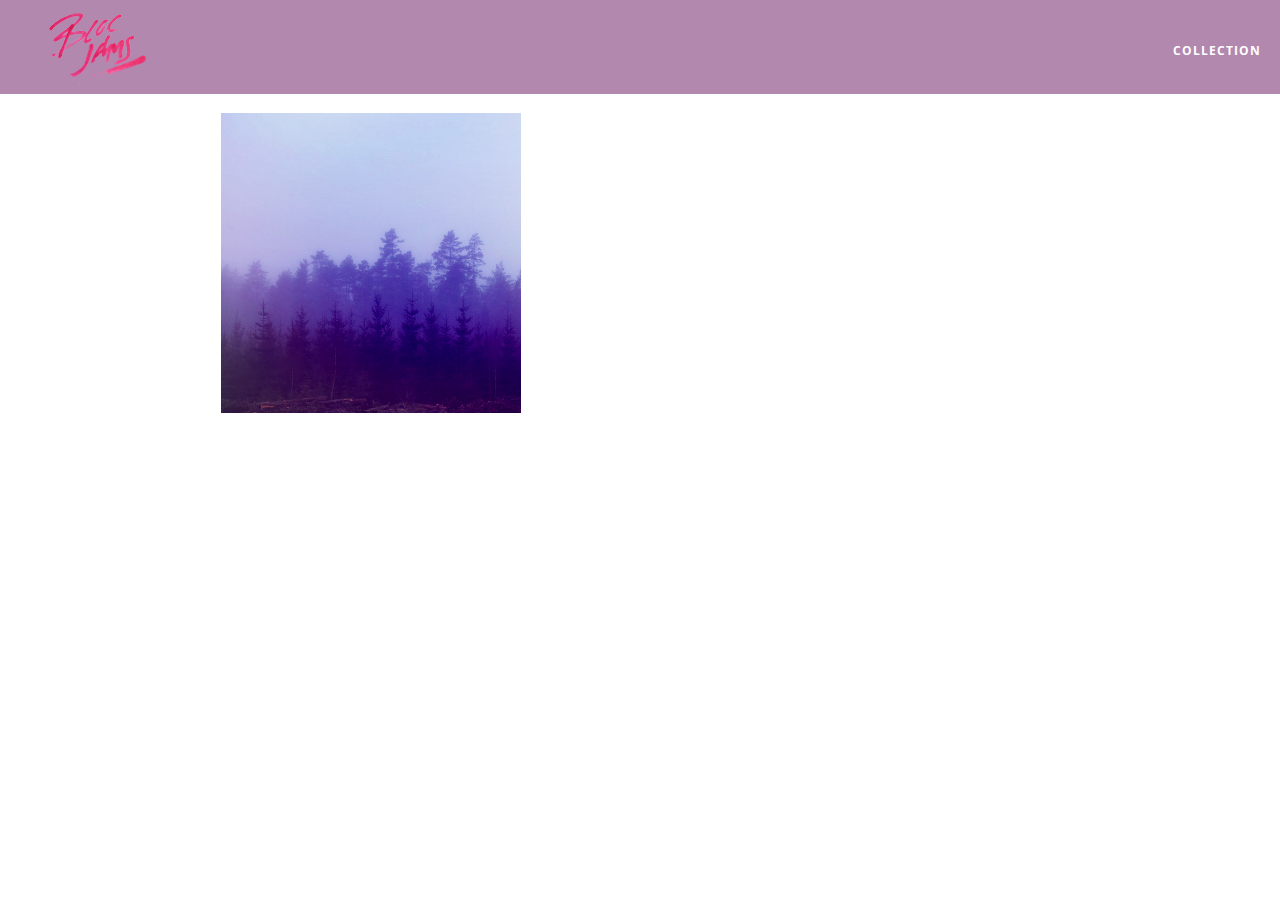
==== album.html @ 6c931496 "assignment-11-albumView: completed" ====
<html>
     <head>
         <title>Bloc Jams</title>
         <meta name="viewport" content="width=device-width, initial-scale=1">
         <link rel="stylesheet" type="text/css" href="http://fonts.googleapis.com/css?family=Open+Sans:400,800,600,700,300">
         <link rel="stylesheet" type="text/css" href="http://code.ionicframework.com/ionicons/2.0.1/css/ionicons.min.css">
         <link rel="stylesheet" type="text/css" href="styles/normalize.css">
         <link rel="stylesheet" type="text/css" href="styles/main.css">
         <link rel="stylesheet" type="text/css" href="styles/album.css">
     </head>
     <body class="album">
         <nav class="navbar"> <!-- nav bar -->
             <a href="index.html"  class="logo">
                 <img src="assets/images/bloc_jams_logo.png" alt="bloc jams logo">
             </a>
             <div class="links-container">
                 <a href="collection.html" class="navbar-link">collection</a>
             </div>
         </nav>
         
         <main class="album-view container narrow">
             <section class="clearfix">
                 <div class="column half">
                     <img src="assets/images/album_covers/01.png" class="album-cover-art">
                 </div>
                 <div class="album-view-details column half">
                     <h2 class="album-view-title">The Colors</h2>
                     <h3 class="album-view-artist">Pablo Picasso</h3>
                     <h5 class="album-view-release-info">1909 Spanish Records</h5>
                 </div>
             </section>
             <table class="album-view-song-list">
                 
             </table>
         </main>
         <script src="scripts/album.js"></script>
     </body>
 </html>
---- styles/main.css ----
*, *::before, *::after {
     -moz-box-sizing: border-box;
     -webkit-box-sizing: border-box;
     box-sizing: border-box;
 }

html {
     height: 100%; /* makes sure our HTML takes up 100% of the browser window */
     font-size: 100%;
 }
 
 body {
     font-family: 'Open Sans'; /* sets our font to the "Open Sans" typeface */
     color: white;             /* sets the text color to white */
     min-height: 100%;         /* says the height of the body must be, at minimum, 100% of the window */
 }
 
 .navbar {
     position: relative;
     padding: 0.5rem;
     background-color: rgba(101,18,95,0.5);
     /* #2 */
     z-index: 1;
 }
 
 .navbar .logo {
     position: relative; /* positioning will be explained in a resource */
     left: 2rem;
     cursor: pointer;  /* produces the finger-pointer icon when you hover over the logo */
 }

 .navbar .links-container {
     display: table;
     position: absolute;
     top: 0;
     right: 0;
     height: 100px;
     color: white;
     /* #3 */
     text-decoration: none;
 }
 
 .links-container .navbar-link {
     display: table-cell;
     position: relative;
     height: 100%;
     padding-left: 1rem;
     padding-right: 1rem;
     /* #4 */
     vertical-align: middle;
     color: white;
     font-size: 0.625rem;
     letter-spacing: 0.05rem;
     font-weight: 700;
     text-transform: uppercase;
     /* #3 */
     text-decoration: none;
     cursor: pointer;
 }
 
   /* #5 */
 .links-container .navbar-link:hover {
     color: rgb(233,50,117);
 }

.container {
     margin: 0 auto;
     max-width: 64rem;
 } 

.container.narrow {
     max-width: 56rem;
 }

/* Medium and small screens (640px) */
 @media (min-width: 640px) {
    html { font-size: 112%; }
     
     .column {
         float: left;
         padding-left: 1rem;
         padding-right: 1rem;
     }
     
     .column.full { width: 100%; }
     .column.two-thirds { width: 66.7%; }
     .column.half { width: 50%; }
     .column.third { width: 33.3%; }
     .column.fourth { width: 25%; }
     .column.flow-opposite { float: right; }  
 }
 
 /* Large screens (1024px) */
 @media (min-width: 1024px) {
   html { font-size: 120%; }
 }

.clearfix::before,
.clearfix::after {
   content: " ";
   display: table;
}

.clearfix::after {
   clear: both;
}
---- styles/album.css ----
body.album {
     background-image: url(../assets/images/blurred_backgrounds/blur_bg_3.jpg);
     background-repeat: no-repeat;
     background-attachment: fixed;
     background-position: center center;
     background-size: cover;
 }
 
 .album-cover-art {
     position: relative;
     left: 20%;
     margin-top: 1rem;
     width: 60%;
 }
 
 .album-view-details {
     position: relative;
     top: 1.5rem;
     padding: 1rem;
 }
 
 .album-view-details .album-view-title {
     font-weight: 300;
     font-size: 2rem;
 }
 
 .album-view-details .album-view-artist {
     font-weight: 300;
     font-size: 1.5rem;
 }
 
 .album-view-details .album-view-release-info {
     font-weight: 300;
     font-size: 0.75rem;
 }

.album-view-song-list {
     width: 90%;
     margin: 1.5rem auto;
     font-weight: 300;
     font-size: 0.75em;
     border-collapse: collapse;
 }
 
 .album-view-song-item {
     height: 3rem;
     /* #1 */
     border-bottom: 1px solid rgba(255,255,255,0.5);
 }
 
 .song-item-number {
     width: 5%;
 }
 
 .song-item-title {
     width: 85%;
 }
 
 .song-item-duration {
     width: 5%;
 }

@media (max-width: 640px) and (min-width: 320px) {
     .album-view-details {
         text-align: center;
     }
     
     .album-view-title {
         margin-top: 0;   
     }
 }
 
 /* #3 */
 @media (max-width: 1024px) and (min-width: 320px) {
    .album-view-song-list {
         position: relative;
         top: 1rem;
         width: 80%;
         margin: auto;
     }
 }
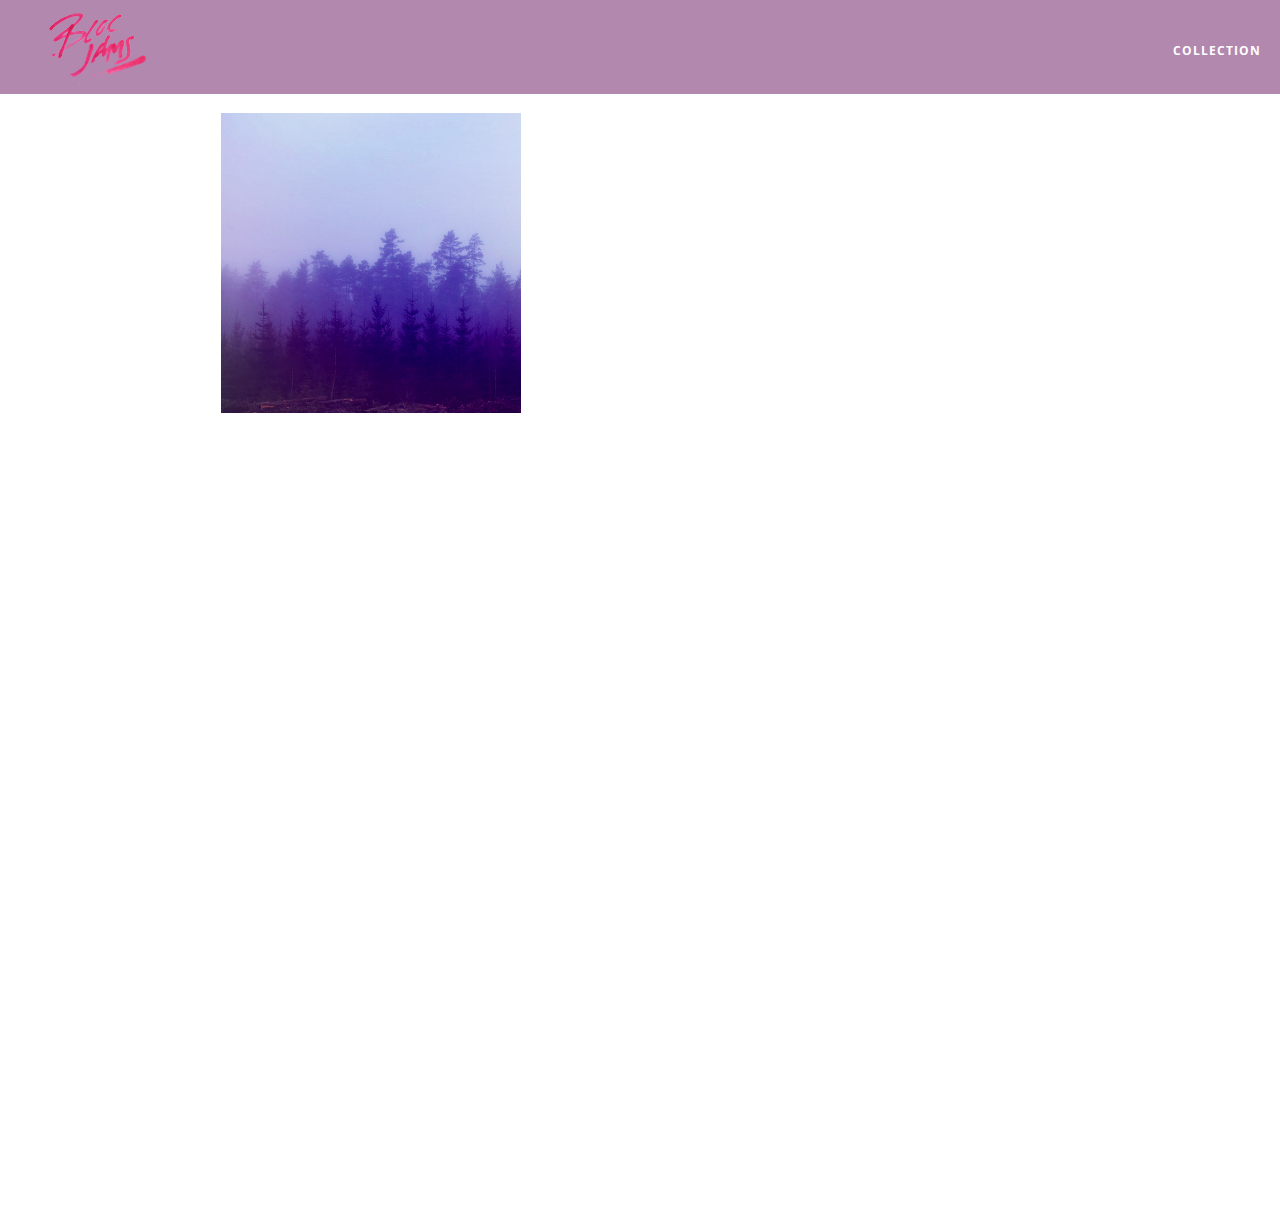
==== commit 825182f6: "checkpoint-15-musicPlayer: completed" ====
--- a/album.html
+++ b/album.html
@@ -7,6 +7,7 @@
          <link rel="stylesheet" type="text/css" href="styles/normalize.css">
          <link rel="stylesheet" type="text/css" href="styles/main.css">
          <link rel="stylesheet" type="text/css" href="styles/album.css">
+         <link rel="stylesheet" type="text/css" href="styles/player_bar.css">
      </head>
      <body class="album">
          <nav class="navbar"> <!-- nav bar -->
@@ -33,6 +34,44 @@
                  
              </table>
          </main>
+         
+         <section class="player-bar">
+             <div class="container">
+                 <div class="control-group main-controls">
+                     <a class="previous">
+                         <span class="ion-skip-backward"></span>
+                     </a>
+                     <a class="play-pause">
+                         <span class="ion-play"></span>
+                     </a>
+                     <a class="next">
+                         <span class="ion-skip-forward"></span>
+                     </a>
+                 </div>
+                 <div class="control-group currently-playing">
+                     <h2 class="song-name">My dumb song</h2>
+                     <div class="seek-control">
+                         <div class="seek-bar">
+                             <div class="fill"></div>
+                             <div class="thumb"></div>
+                         </div>
+                         <div class="current-time">2:30</div>
+                         <div class="total-time">4:45</div>
+                     </div>
+                     <h2 class="artist-song-mobile">My dumb song - Fallout Boy</h2>
+                     <h3 class="artist-name">Fallout Boy</h3>
+                     
+                 </div>
+                 <div class="control-group volume">
+                     <span class="ion-volume-high icon"></span>
+                     <div class="seek-bar">
+                         <div class="fill"></div>
+                         <div class="thumb"></div>
+                     </div>
+                 </div>
+             </div>
+         </section>
+         
          <script src="scripts/album.js"></script>
      </body>
  </html>--- a/styles/album.css
+++ b/styles/album.css
@@ -4,6 +4,7 @@
      background-attachment: fixed;
      background-position: center center;
      background-size: cover;
+     padding-bottom: 200px;
  }
  
  .album-cover-art {
@@ -50,6 +51,7 @@
  
  .song-item-number {
      width: 5%;
+     min-width: 30px;
  }
  
  .song-item-title {
@@ -60,14 +62,25 @@
      width: 5%;
  }
 
-@media (max-width: 640px) and (min-width: 320px) {
-     .album-view-details {
-         text-align: center;
-     }
-     
-     .album-view-title {
-         margin-top: 0;   
-     }
+ .album-song-button {
+     text-align: center;
+     font-size: 14px;
+     background-color: white;
+     color: rgb(210, 40, 123);
+     border-radius: 50% 50%;
+     display: inline-block;
+     width: 28px;
+     height: 28px;
+ }
+ 
+ .album-song-button:hover {
+     cursor: pointer;
+     color: white;
+     background-color: rgb(210, 40, 123);
+ }
+ 
+ .album-song-button span {
+     line-height: 28px;
  }
  
  /* #3 */
@@ -78,4 +91,5 @@
          width: 80%;
          margin: auto;
      }
- }+ }
+
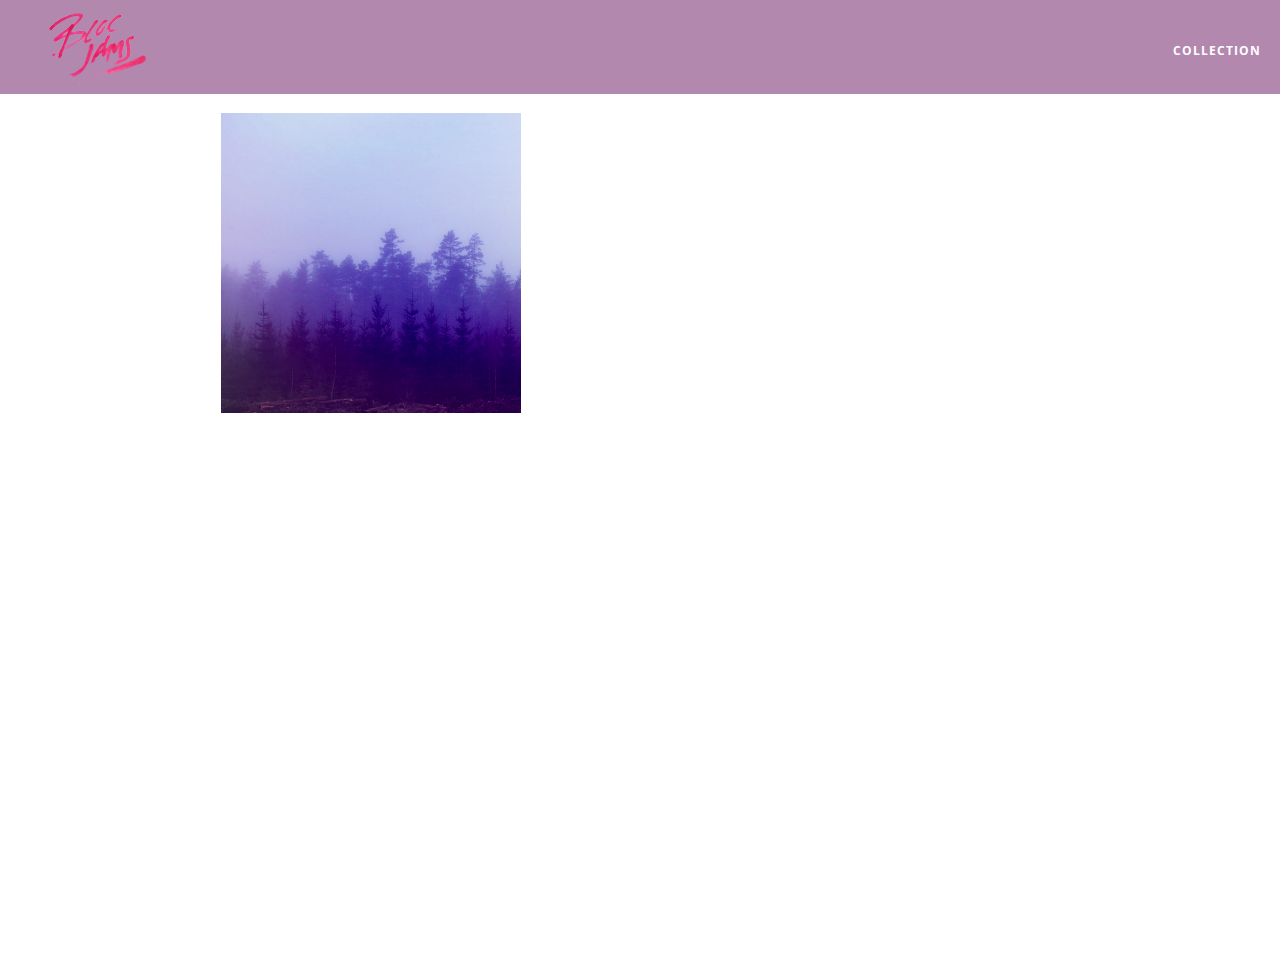
==== commit 3985d245: "Added jQuery to album.html and collection.html" ====
--- a/album.html
+++ b/album.html
@@ -71,7 +71,7 @@
                  </div>
              </div>
          </section>
-         
+         <script src="https://code.jquery.com/jquery-2.1.3.min.js"></script>
          <script src="scripts/album.js"></script>
      </body>
  </html>--- a/styles/player_bar.css
+++ b/styles/player_bar.css
@@ -0,0 +1,188 @@
+.player-bar {
+     position: fixed;
+     bottom: 0;
+     left: 0;
+     right: 0;
+     height: 200px;
+     background-color: rgba(255, 255, 255, 0.3);
+     z-index: 100;
+ }
+ 
+ .player-bar a {
+     font-size: 1.1rem;
+     vertical-align: middle;
+ }
+ 
+
+ .player-bar a,
+ .player-bar a:hover {
+     color: white;
+     cursor: pointer;
+     text-decoration: none;
+ }
+ 
+ .player-bar .container {
+     display: table;
+     padding: 0;
+     width: 90%;
+     min-height: 100%;
+ }
+ 
+ .player-bar .control-group {
+     display: table-cell;
+     vertical-align: middle;
+ }
+ 
+ .player-bar .main-controls {
+     width: 25%;
+     text-align: left;
+     padding-right: 1rem;
+ }
+  
+ .player-bar .main-controls .previous {
+     margin-right: 16.5%;
+ }
+ 
+ .player-bar .main-controls .play-pause {
+     margin-right: 15%;
+     font-size: 1.6rem;
+ }
+ 
+ .player-bar .currently-playing {
+     width: 50%;
+     text-align: center;
+     position: relative;
+ }
+
+ 
+ .player-bar .currently-playing .song-name,
+ .player-bar .currently-playing .artist-name,
+ .player-bar .currently-playing .artist-song-mobile {
+     text-align: center;
+     font-size: 0.75rem;
+     margin: 0;
+     position: absolute;
+     width: 100%;
+     font-weight: 300;
+ }
+ 
+ .player-bar .currently-playing .song-name,
+ .player-bar .currently-playing .artist-song-mobile {
+     top: 1.1rem;
+ }
+ 
+ .player-bar .currently-playing .artist-name {
+     bottom: 1.1rem;
+ }
+ 
+ .player-bar .currently-playing .artist-song-mobile {
+     display: none;
+ }
+
+
+ .seek-control {
+     position: relative;
+     font-size: 0.8rem;
+ }
+ 
+ .seek-control .current-time {
+     position: absolute;
+     top: 0.5rem;
+ }
+ 
+ .seek-control .total-time {
+     position: absolute;
+     right: 0;
+     top: 0.5rem;
+ }
+ 
+ .seek-bar {
+     height: 0.25rem;
+     background-color: rgba(255, 255, 255, 0.3);
+     border-radius: 2px;
+     position: relative;
+     cursor: pointer;
+ }
+ 
+ .seek-bar .fill {
+     background-color: white;
+     width: 36%;
+     height: 0.25rem;
+     border-radius: 2px;
+ }
+ 
+ .seek-bar .thumb {
+     position: absolute;
+     height: 0.5rem;
+     width: 0.5rem;
+     background-color: white;
+     left: 36%;
+     top: 50%;
+     /* #1 */
+     margin-left: -0.25rem;
+     margin-top: -0.25rem;
+     border-radius: 50%;
+     cursor: pointer;
+     -webkit-transition: all 100ms ease-in-out;
+        -moz-transition: all 100ms ease-in-out;
+             transition: all 100ms ease-in-out;
+ }
+ 
+ .seek-bar:hover .thumb {
+     width: 1.1rem;
+     height: 1.1rem;
+     margin-top: -0.5rem;
+     margin-left: -0.5rem;
+ }
+ 
+ .player-bar .volume {
+     width: 25%;
+     text-align: right;
+ }
+
+ .player-bar .volume .icon {
+     font-size: 1.1rem;
+     display: inline-block;
+     vertical-align: middle;
+ }
+ 
+ .player-bar .volume .seek-bar {
+     display: inline-block;
+     width: 5.75rem;
+     vertical-align: middle;
+ }
+ 
+ @media (max-width: 640px) {
+     .player-bar {
+         padding: 1rem;
+         background-color: rgba(0,0,0,0.6);
+     }
+ 
+     .player-bar .main-controls,
+     .player-bar .currently-playing,
+     .player-bar .volume {
+         display: block;
+         margin: 0 auto;
+         padding: 0;
+         width: 100%;
+         text-align: center;
+     }
+     
+     .player-bar .main-controls,
+     .player-bar .volume {
+         min-height: 3.5rem;
+     }
+     
+     .player-bar .currently-playing {
+         min-height: 2.5rem;
+     }
+      
+     .player-bar .artist-name,
+     .player-bar .song-name {
+         display: none;
+     }
+ 
+     .player-bar .currently-playing .artist-song-mobile {
+         display: block;
+     }
+ }